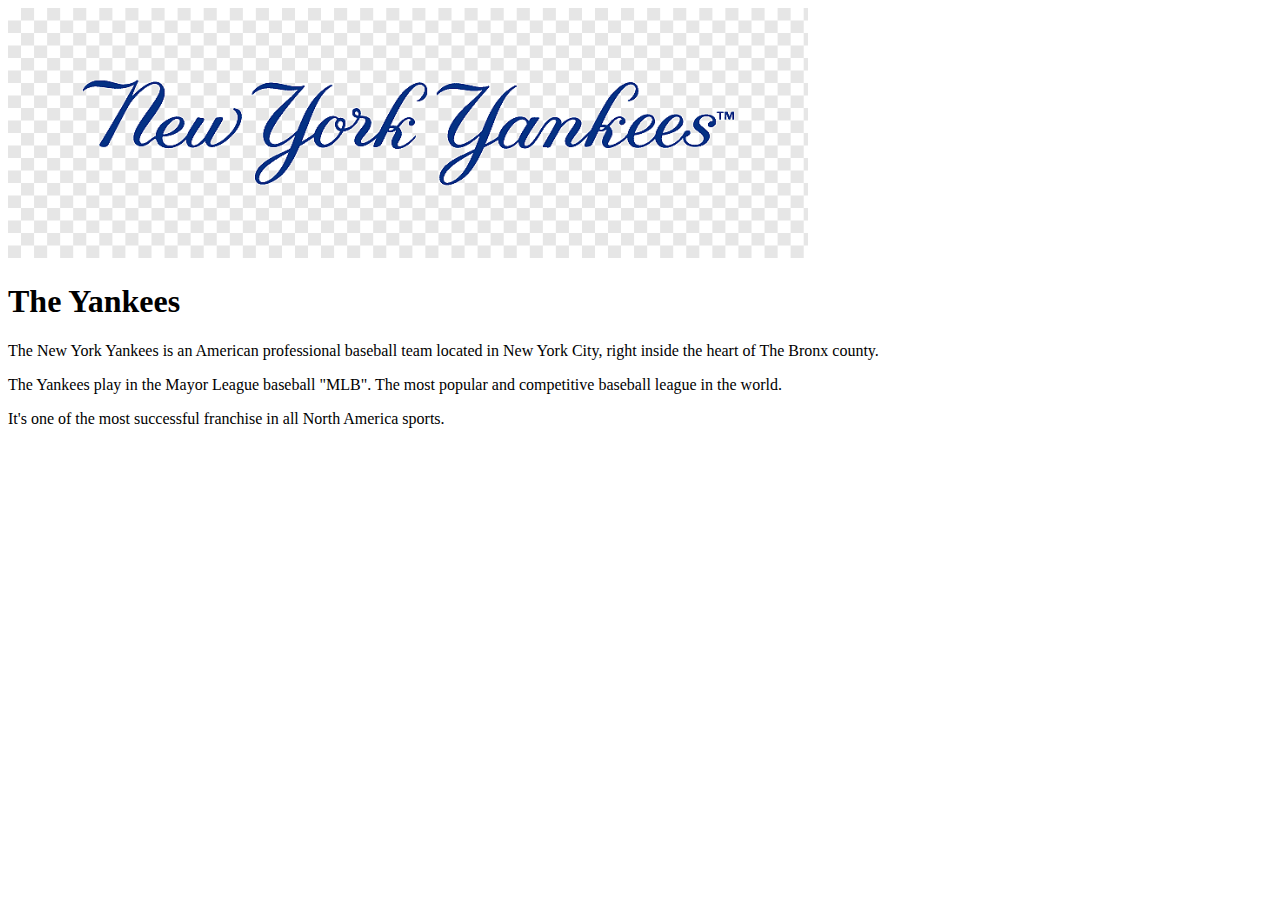
==== about.html @ 42d6301c "Added content to the about, greatness, and join HTML pages" ====
<!DOCTYPE html>
<html>
    <head></head>
    <body>
        <img src="img/png-transparent-new-york-yankees-steakhouse-logos-and-uniforms-of-the-new-york-yankees-nyy-steak-new-york-icons-blue-text-logo.png"
         width="800" height="250">
        <h1> The Yankees</h1>

        <p> The New York Yankees is an American professional baseball team located in New York City, right inside the heart of The Bronx county.</p>
        <p> The Yankees play in the Mayor League baseball "MLB". The most popular and competitive baseball league in the world.</p>
        <p> It's one of the most successful franchise in all North America sports. </p>

    </body>
</html>
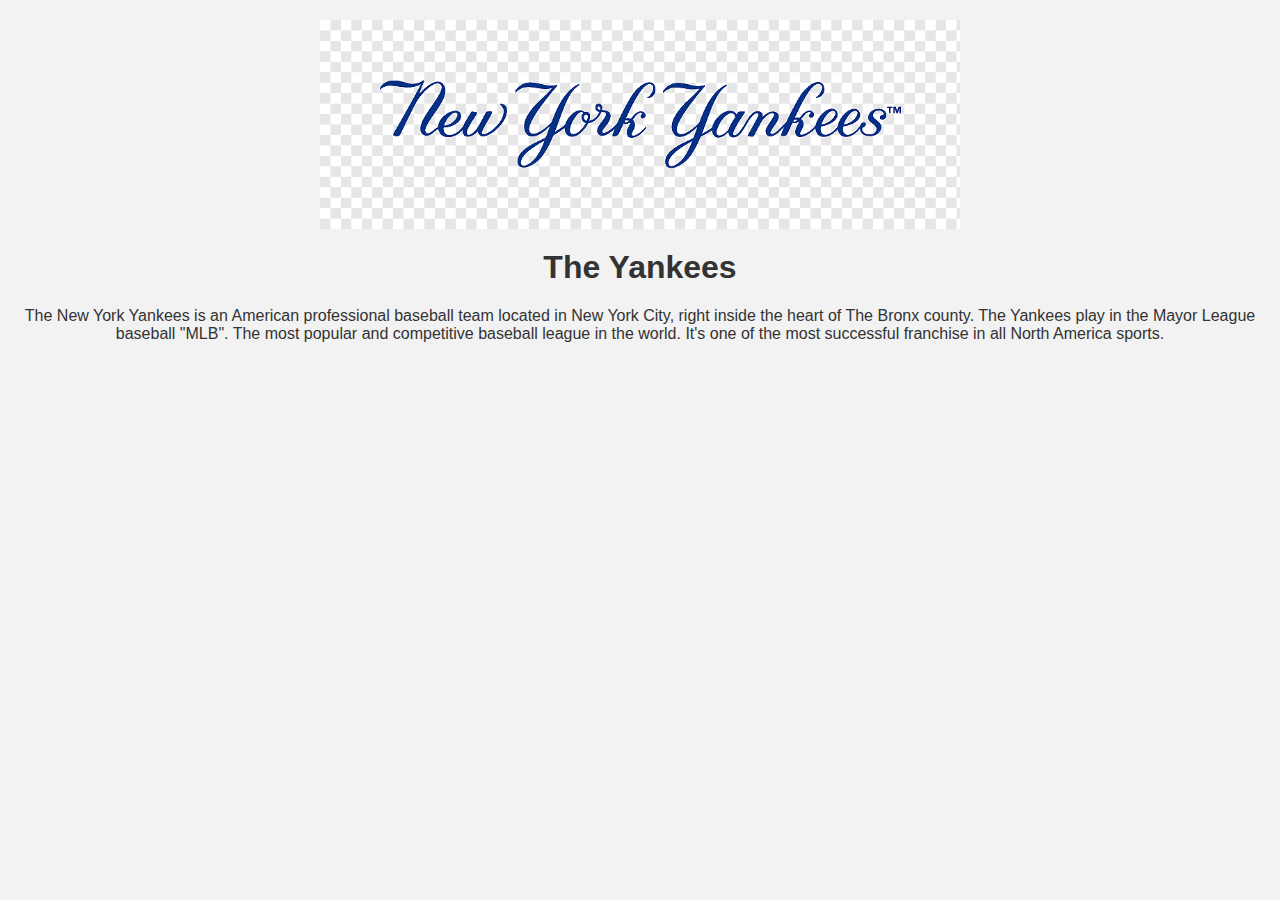
==== commit 2a9635b7: "Connected the other HTML pages to the CSS file" ====
--- a/about.html
+++ b/about.html
@@ -1,14 +1,18 @@
 <!DOCTYPE html>
 <html>
-    <head></head>
+    <head>
+        <title>About</title>
+        <link rel="stylesheet" href="styles.css">
+    </head>
     <body>
         <img src="img/png-transparent-new-york-yankees-steakhouse-logos-and-uniforms-of-the-new-york-yankees-nyy-steak-new-york-icons-blue-text-logo.png"
-         width="800" height="250">
+         class="image">
         <h1> The Yankees</h1>
 
-        <p> The New York Yankees is an American professional baseball team located in New York City, right inside the heart of The Bronx county.</p>
-        <p> The Yankees play in the Mayor League baseball "MLB". The most popular and competitive baseball league in the world.</p>
-        <p> It's one of the most successful franchise in all North America sports. </p>
+        <p class="description"> The New York Yankees is an American professional baseball team located in New York City, right inside the heart of The Bronx county.
+            The Yankees play in the Mayor League baseball "MLB". The most popular and competitive baseball league in the world.
+            It's one of the most successful franchise in all North America sports. 
+        </p>
 
     </body>
 </html>
--- a/styles.css
+++ b/styles.css
@@ -0,0 +1,84 @@
+nav ul {
+    list-style-type: none;
+    padding: 0;
+    margin:  0;
+    background-color: #f2f2f2;
+    text-align: center;
+}
+
+nav ul li {
+    display: inline;
+    margin: 0 10px;
+}
+
+nav ul li a {
+    text-decoration: none;
+    color: #333;
+    font-size: 20px;
+}
+
+body {
+    font-family: Arial, sans-serif;
+    background-color: #f2f2f2;
+    margin: 0;
+    padding: 0;
+  }
+
+  h1 {
+    text-align: center;
+    color: #333;
+    margin-top: 20px;
+  }
+
+  ul {
+    text-align: center;
+    color: #333;
+    margin-top: 20px;
+  }
+  form {
+    text-align: center;
+    color: #333;
+    margin-top: 20px;
+  }
+  input {
+    margin: 10px;
+  }
+  button {
+    margin: 10px;
+  }
+  .image {
+    display: block;
+    margin: 0 auto;
+    width: 50%;
+    height: auto;
+    margin-top: 20px;
+    margin-bottom: 20px;
+
+  }
+
+  .description {
+    text-align: center;
+    color: #333;
+    margin-top: 20px;
+  }
+
+  #join {
+    text-align: center;
+    color: #333;
+    margin-top: 20px;
+  }
+
+  input {
+    margin: 10px;
+  }
+
+  button {
+    margin: 10px;
+  }
+
+  form {
+    text-align: center;
+    color: #333;
+    margin: 20px;
+  }
+
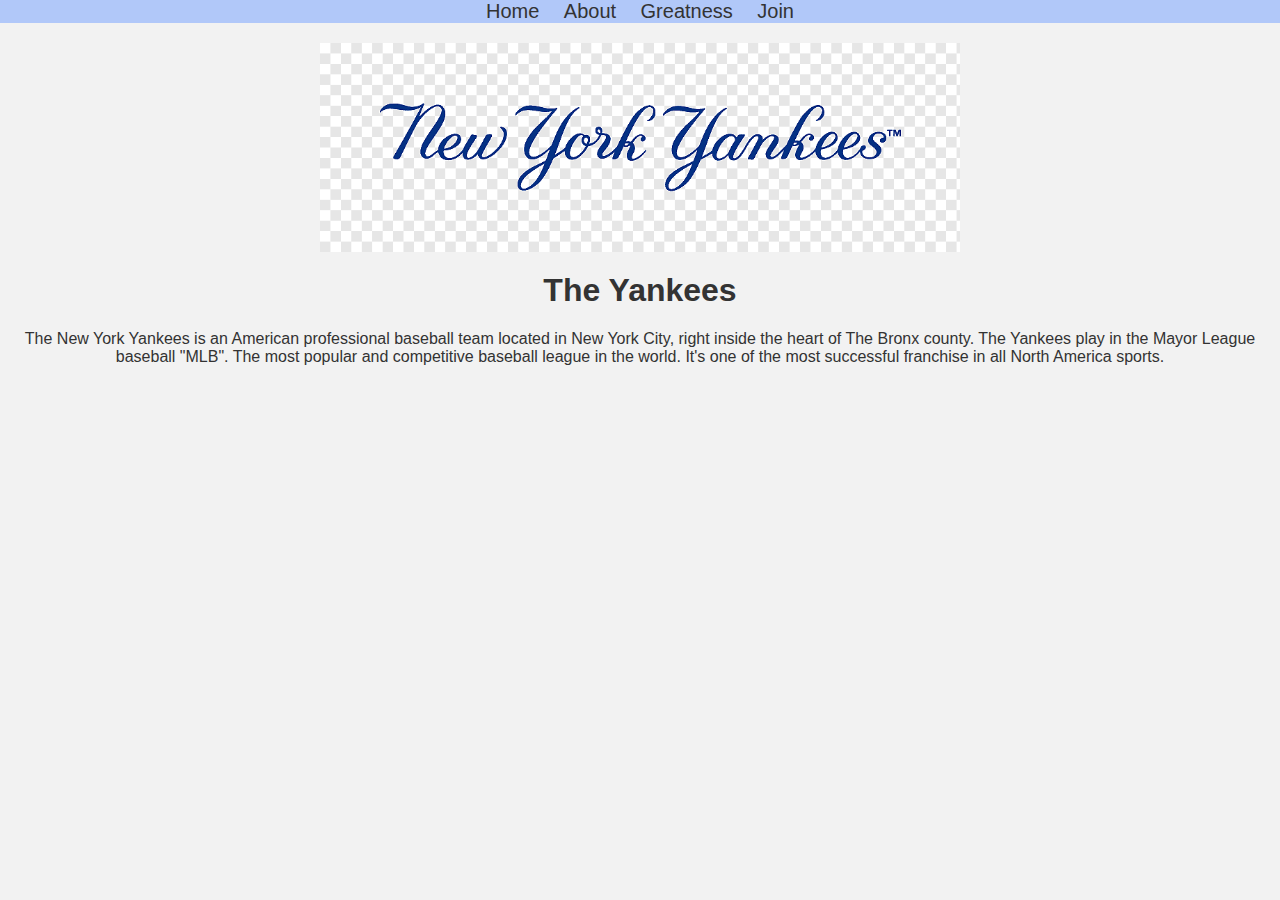
==== commit be0cb663: "Added the menu bar to others pages" ====
--- a/about.html
+++ b/about.html
@@ -5,6 +5,14 @@
         <link rel="stylesheet" href="styles.css">
     </head>
     <body>
+        <nav>
+            <ul>
+              <li><a href="index.html">Home</a></li>
+              <li><a href="about.html">About</a></li>
+              <li><a href="greatness.html">Greatness</a></li>
+              <li><a href="join.html">Join</a></li>
+            </ul>
+          </nav>
         <img src="img/png-transparent-new-york-yankees-steakhouse-logos-and-uniforms-of-the-new-york-yankees-nyy-steak-new-york-icons-blue-text-logo.png"
          class="image">
         <h1> The Yankees</h1>
--- a/styles.css
+++ b/styles.css
@@ -2,7 +2,7 @@
     list-style-type: none;
     padding: 0;
     margin:  0;
-    background-color: #f2f2f2;
+    background-color: #b1c8f9;
     text-align: center;
 }
 
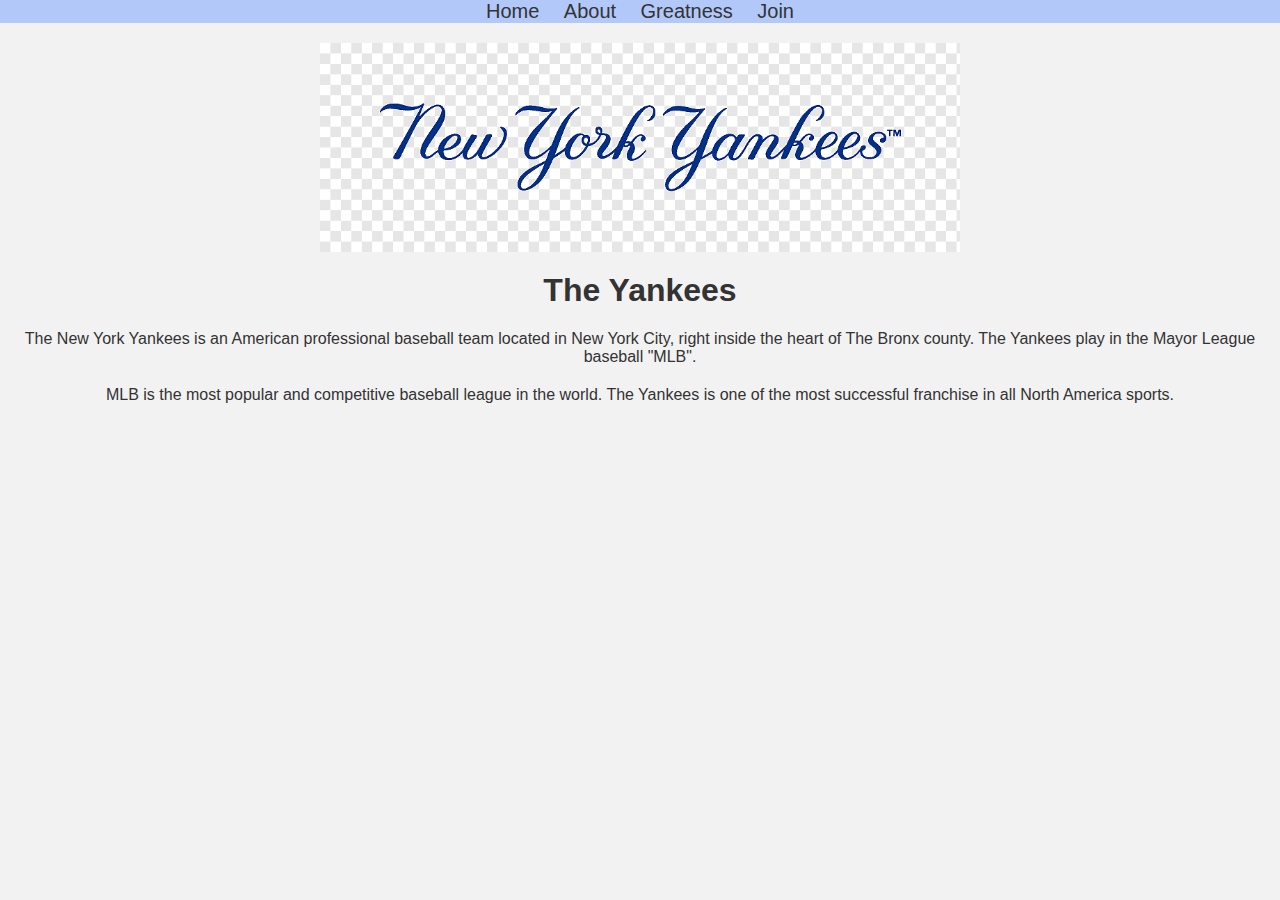
==== commit 8bcbeed1: "Center information of greatness.html and added logo to join.html" ====
--- a/about.html
+++ b/about.html
@@ -18,9 +18,10 @@
         <h1> The Yankees</h1>
 
         <p class="description"> The New York Yankees is an American professional baseball team located in New York City, right inside the heart of The Bronx county.
-            The Yankees play in the Mayor League baseball "MLB". The most popular and competitive baseball league in the world.
-            It's one of the most successful franchise in all North America sports. 
-        </p>
+            The Yankees play in the Mayor League baseball "MLB". </p>
+        <p class="description"> MLB is the most popular and competitive baseball league in the world.
+            The Yankees is one of the most successful franchise in all North America sports.</p>
+
 
     </body>
 </html>
--- a/styles.css
+++ b/styles.css
@@ -30,10 +30,18 @@
     margin-top: 20px;
   }
 
+  h2, h3 {
+    text-align: center;
+    color: #333;
+    margin-top: 20px;
+  }
+
   ul {
     text-align: center;
     color: #333;
     margin-top: 20px;
+    list-style: inside;
+    
   }
   form {
     text-align: center;
@@ -53,7 +61,15 @@
     height: auto;
     margin-top: 20px;
     margin-bottom: 20px;
+  }
 
+  .image2 {
+    width: 450px;
+    height: 550;
+    margin-top: 20px;
+    margin-bottom: 20px;
+    display: block;
+    margin: 0 auto;
   }
 
   .description {
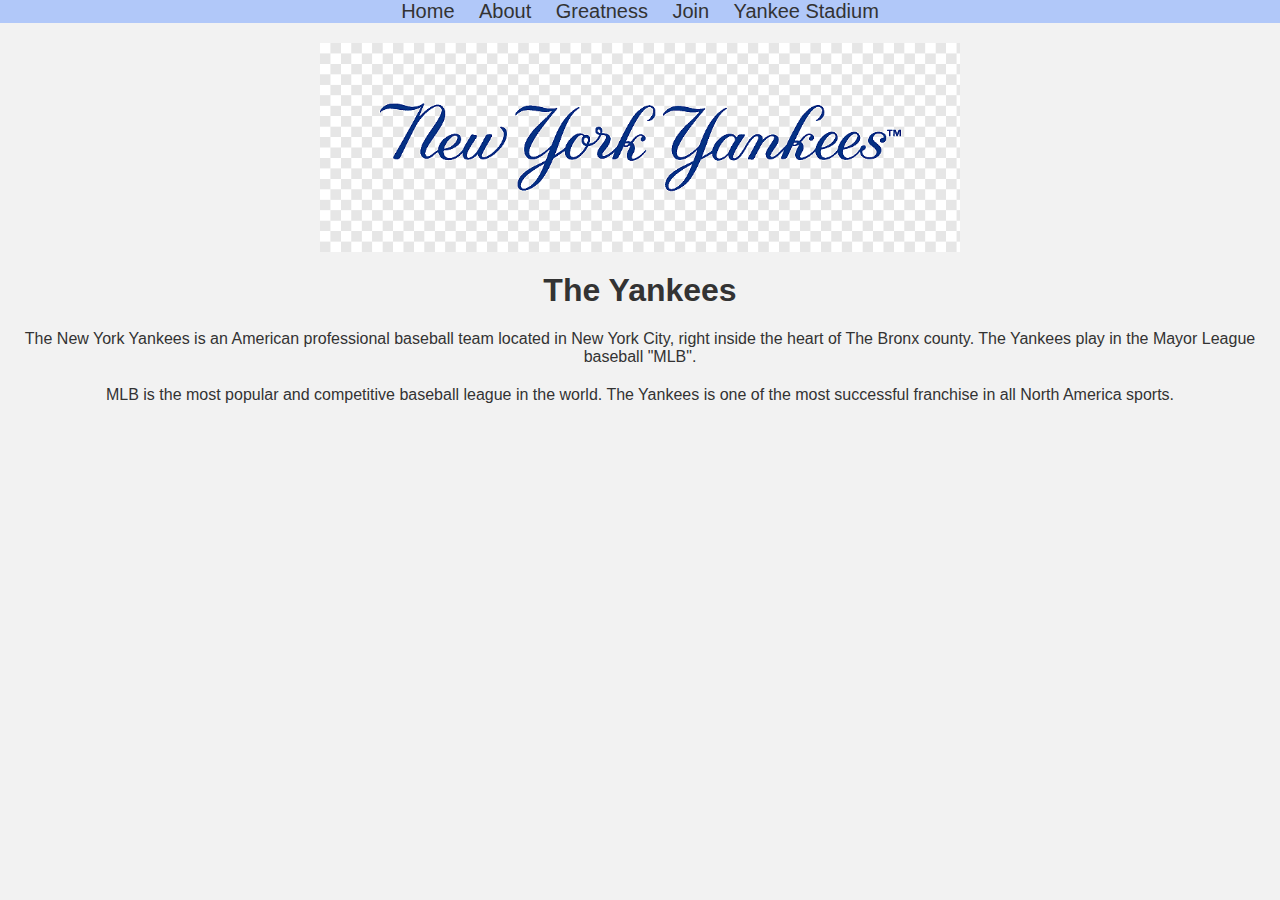
==== commit 66bbf607: "Added statium.html and updated menu bar" ====
--- a/about.html
+++ b/about.html
@@ -11,6 +11,7 @@
               <li><a href="about.html">About</a></li>
               <li><a href="greatness.html">Greatness</a></li>
               <li><a href="join.html">Join</a></li>
+              <li><a href="statium.html">Yankee Stadium</a></li>
             </ul>
           </nav>
         <img src="img/png-transparent-new-york-yankees-steakhouse-logos-and-uniforms-of-the-new-york-yankees-nyy-steak-new-york-icons-blue-text-logo.png"
--- a/styles.css
+++ b/styles.css
@@ -71,6 +71,10 @@
     display: block;
     margin: 0 auto;
   }
+  .image3 {
+    width: 100%;
+    height: 100%;
+  }
 
   .description {
     text-align: center;
